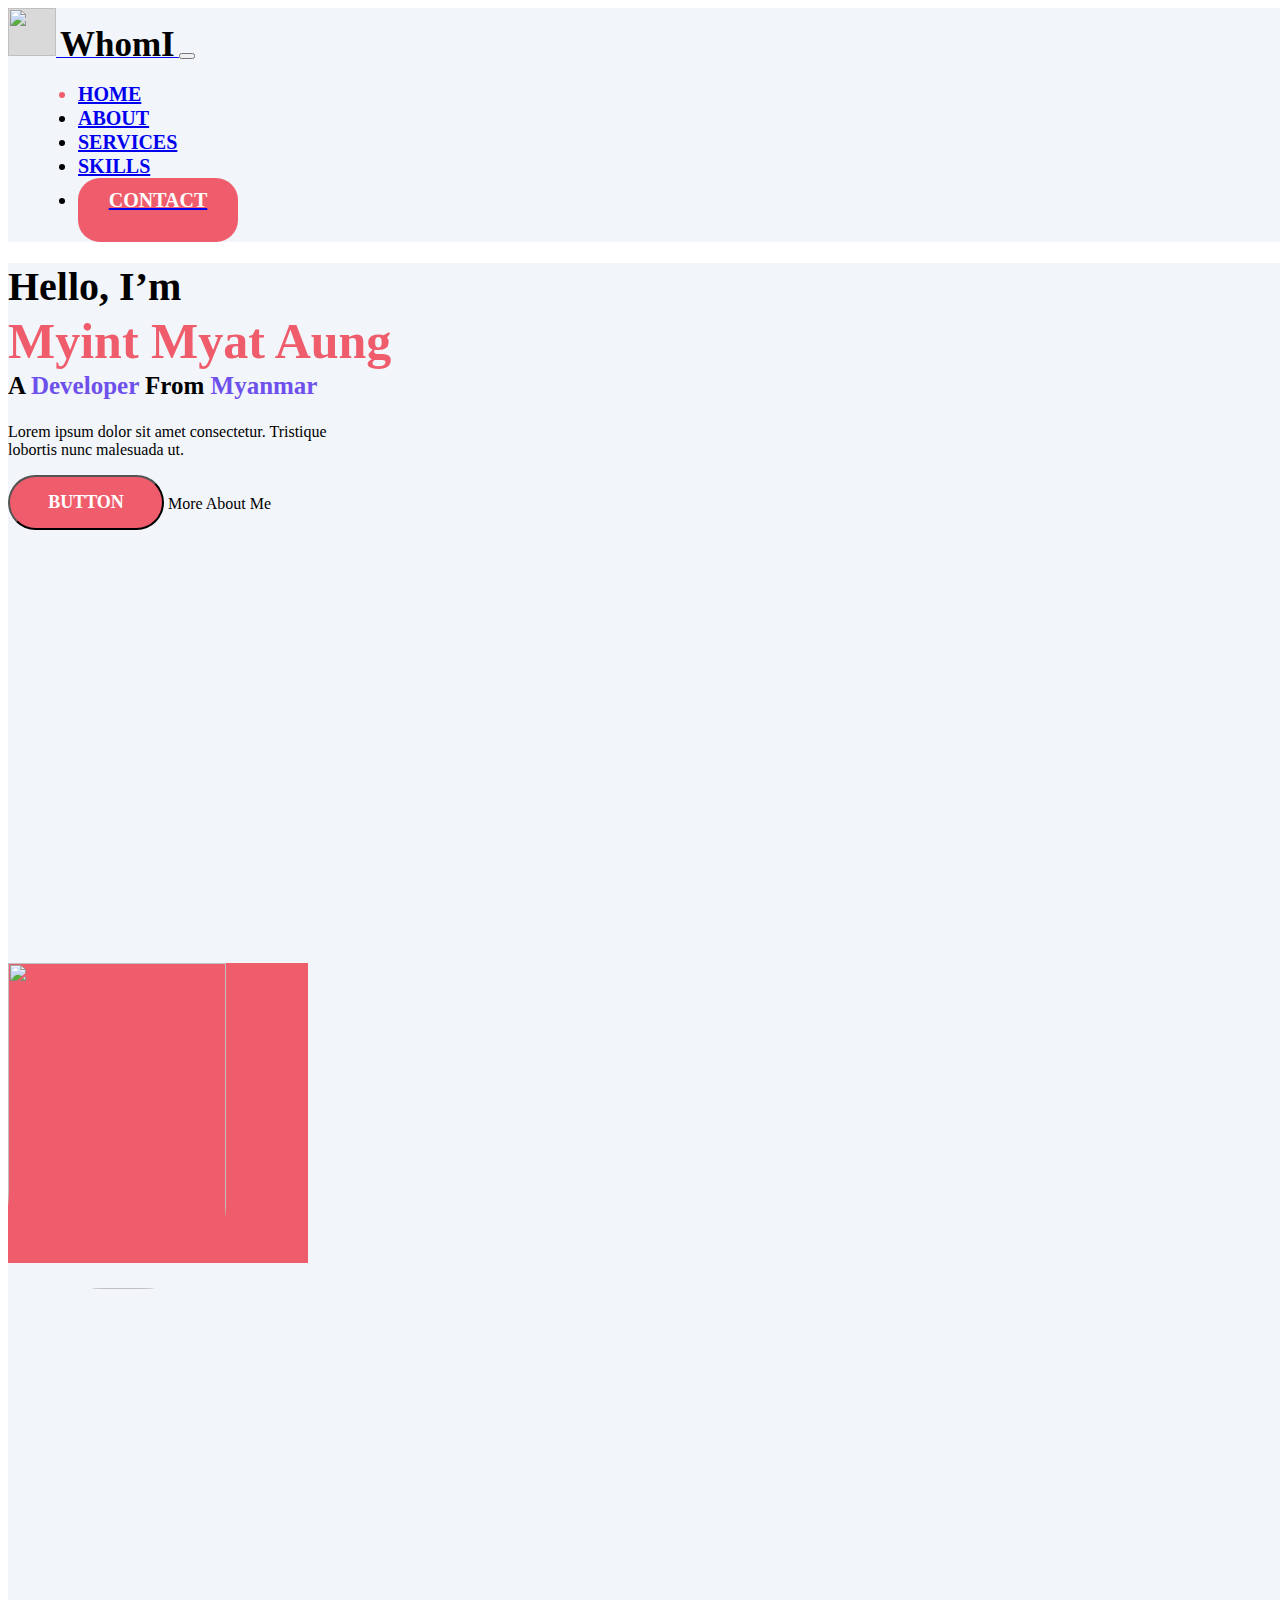
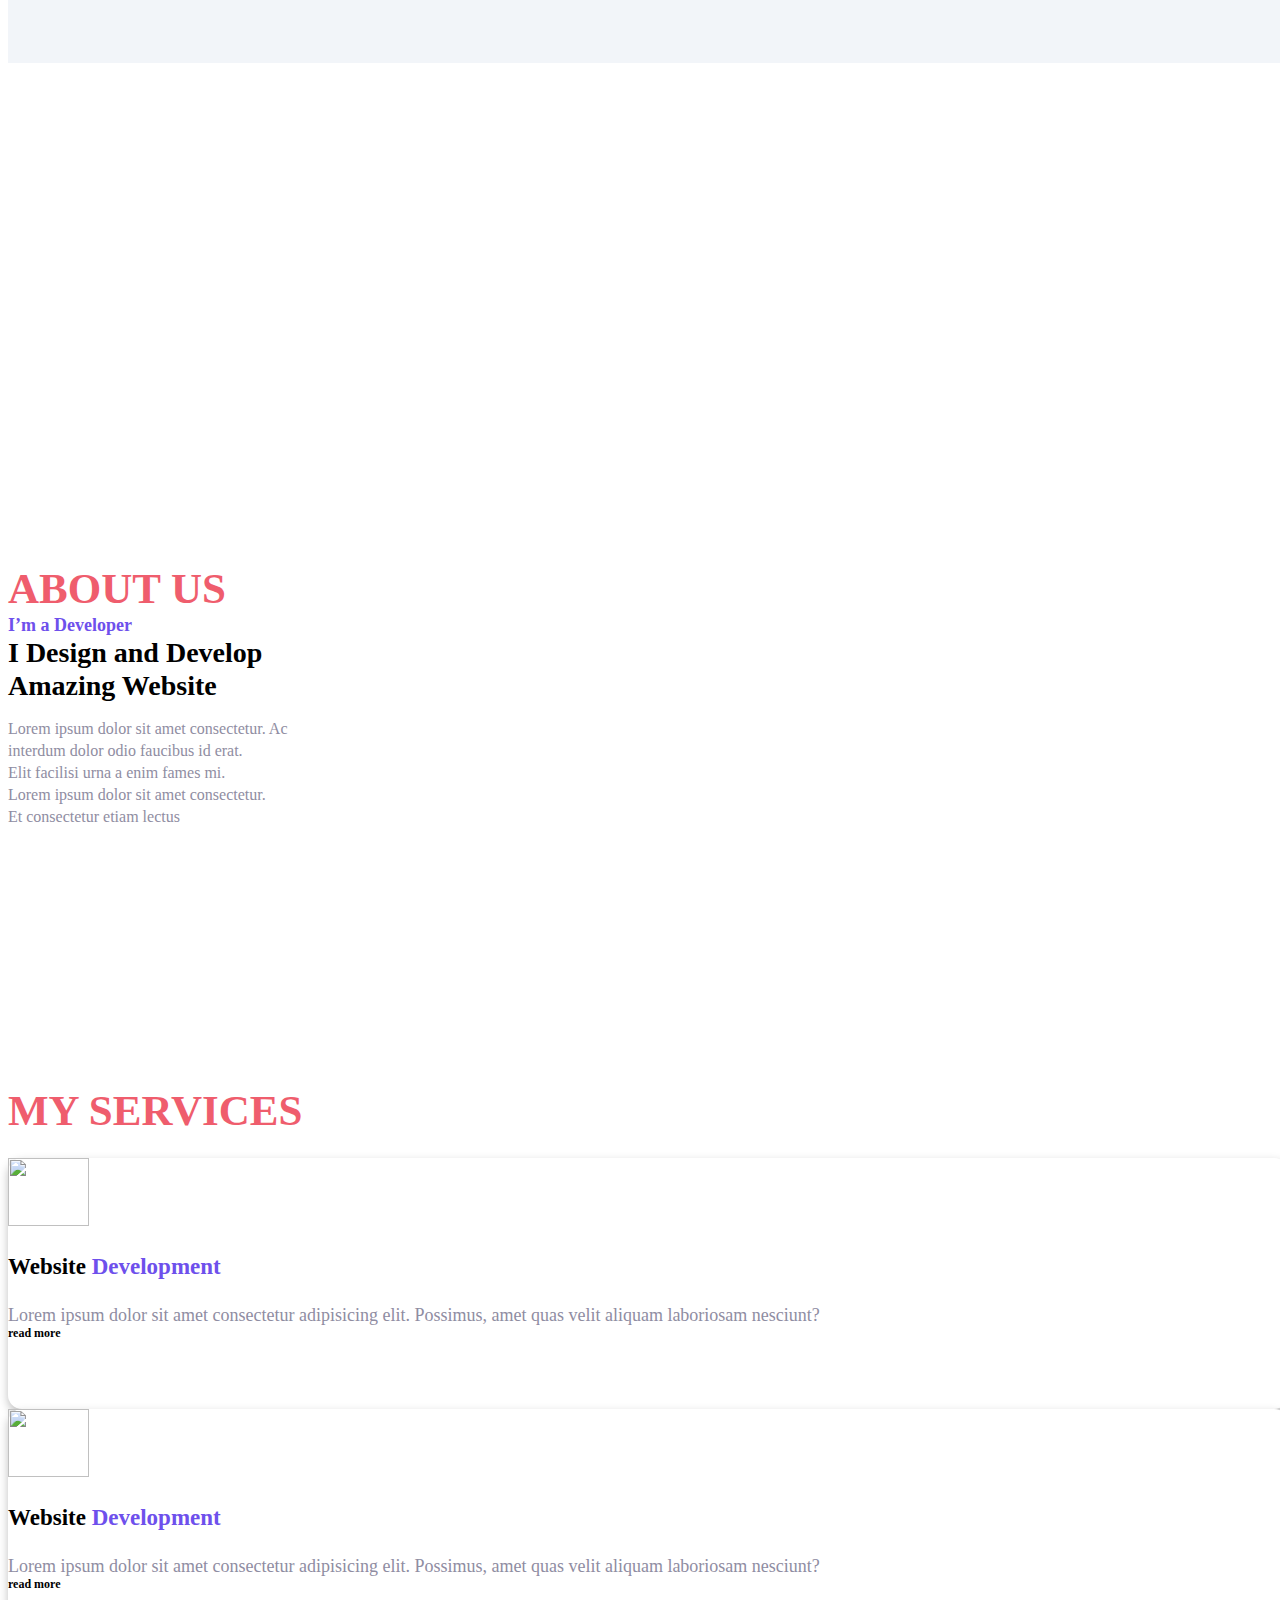
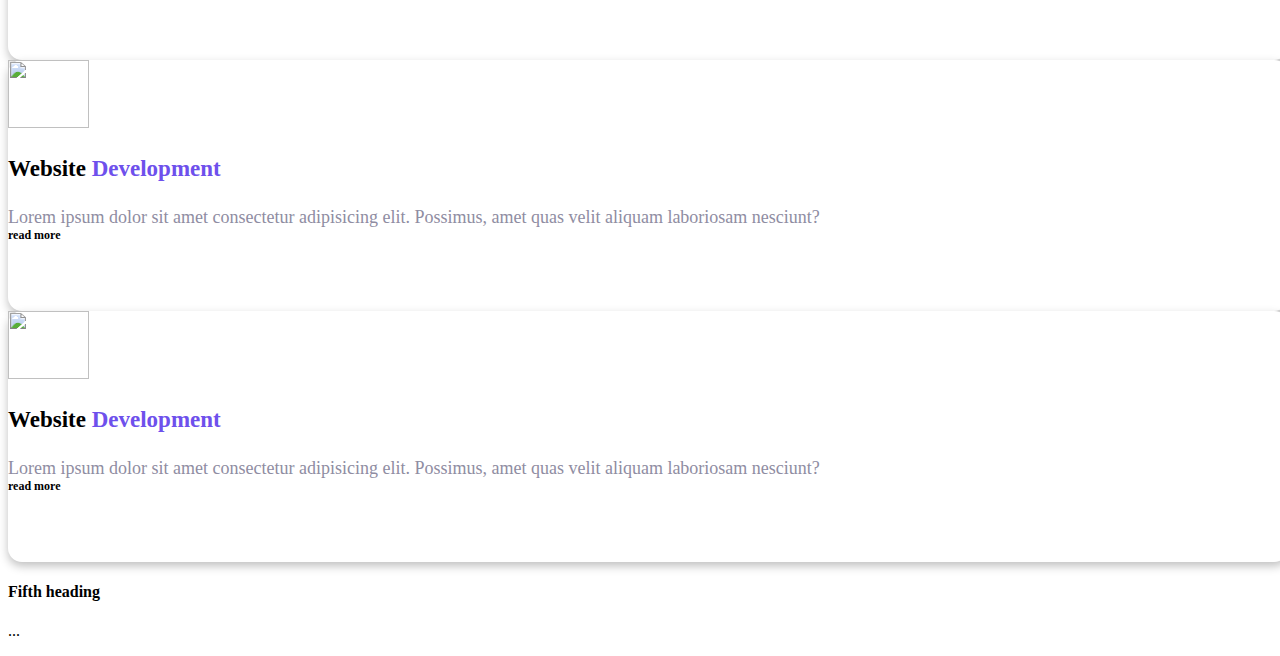
==== real.html @ 1fd736b5 "Add files via upload" ====
<!DOCTYPE html>
<html lang="en">

<head>
    <meta charset="UTF-8">
    <meta http-equiv="X-UA-Compatible" content="IE=edge">
    <meta name="viewport" content="width=device-width, initial-scale=1.0">
    <link href="https://cdn.jsdelivr.net/npm/bootstrap@5.3.0-alpha1/dist/css/bootstrap.min.css" rel="stylesheet"
        integrity="sha384-GLhlTQ8iRABdZLl6O3oVMWSktQOp6b7In1Zl3/Jr59b6EGGoI1aFkw7cmDA6j6gD" crossorigin="anonymous">
    <link rel="stylesheet" href="style1.css">
    <title>WhomI</title>
</head>

<body style="width: 100%;">

    <div style="background: #F2F5F9;" class=" fixed-top">
        <nav style="background: #F2F5F9;" class="navbar container navbar-expand-lg bg-body-tertiary">
            <div style="background: #F2F5F9;" class="w-100">
                <a class="navbar-brand" href="#">
                    <img class="logo rounded-circle"
                        src="https://img.freepik.com/premium-photo/young-handsome-man-with-beard-isolated-keeping-arms-crossed-frontal-position_1368-132662.jpg?w=2000"
                        alt="">
                    <span class="Whomi d-none d-lg-inline">WhomI</span>
                </a>
                <button class="navbar-toggler float-end" type="button" data-bs-toggle="collapse"
                    data-bs-target="#navbarNav" aria-controls="navbarNav" aria-expanded="false"
                    aria-label="Toggle navigation">
                    <span class="navbar-toggler-icon"></span>
                </button>
                <div class="collapse navbar-collapse float-none float-lg-end" id="navbarNav">
                    <ul class="navbar-nav d-flex align-items-center">
                        <li class="nav-item">
                            <a class="nav-link active" aria-current="page" href="#scrollspyHeading1">HOME</a>
                        </li>
                        <li class="nav-item">
                            <a class="nav-link" href="#scrollspyHeading2">ABOUT</a>
                        </li>
                        <li class="nav-item">
                            <a class="nav-link" href="#scrollspyHeading3">SERVICES</a>
                        </li>
                        <li class="nav-item">
                            <a class="nav-link" href="#">SKILLS</a>
                        </li>
                        <li class="nav-item">
                            <a class="nav-link" href="#">
                                <div class="contact">
                                    CONTACT
                                </div>
                            </a>
                        </li>
                    </ul>
                </div>
            </div>
        </nav>
    </div>
    <div data-bs-spy="scroll" data-bs-target="#navbar-example2" data-bs-root-margin="0px 0px -40%"
        data-bs-smooth-scroll="true" class="scrollspy-example rounded-2 p-3" tabindex="0">
        <div class="home-all  d-flex  flex-column flex-lg-row">
            <div id="scrollspyHeading1" style=" "
                class=" h-of-hometags d-flex align-items-center d-flex justify-content-center col-12 col-lg-6">
                <div>
                    <h4 class="Hello">
                        <span class="Hello-Im"> Hello, I’m</span><br>
                        <span class="mma">Myint Myat Aung</span><br>
                        <span class="A-dev">A <span class="Developer">Developer</span> from <span
                                class="Myanmar">Myanmar</span> </span>
                    </h4>
                    <p class="Home-lorem">Lorem ipsum dolor sit amet consectetur. Tristique<br> lobortis nunc
                        malesuada
                        ut.
                    </p>
                    <button class="border-0 home-btn">BUTTON</button>
                    <span class="More-about-me ms-5">More About Me</span>
                </div>
            </div>
            <div id="" style="  position: relative;"
                class="h-of-hometags d-flex align-items-center d-flex justify-content-center justify-conn col-12 col-lg-6">
                <div style="position: absolute;" class="home-circle d-flex justify-content-center rounded-circle">
                    <img class="img-of-home mb-5" src="img/standing-man-644x1024.png" alt="">
                </div>
            </div>
        </div>
        <div id="scrollspyHeading2" class="d-flex bg-sucess flex-column flex-lg-row">
            <div id="" style=""
                class="h-of-abouttags d-flex align-items-start  d-flex justify-content-end col-12 col-lg-6">

                <img class="img-of-about col-12 col-lg-7"
                    src="https://media.gettyimages.com/id/1179420343/photo/smiling-man-outdoors-in-the-city.jpg?s=612x612&w=gi&k=20&c=n663L5A4XlwcUvNpX_eu4ur1sMmrD6dt_c1mbWjrLXk="
                    alt="">

            </div>
            <div id="" style=""
                class="d-flex h-of-abouttags d-flex align-items-lg-center d-flex justify-content-start justify-content-lg-start flex-column col-12 col-lg-6">
                <div style="" class="">
                    <span class="ABOUTUS mx-5">ABOUT US</span><br>
                    <div class="mt-3">
                        <span class="Imadev">I’m a Developer</span><br>
                        <span class="title-of-about">I Design and Develop <br>
                            Amazing Website</span><br>
                        <p style="position: relative;">
                            <span class="body-text-about mt-1">Lorem ipsum dolor sit amet consectetur. Ac <br> interdum
                                dolor odio
                                faucibus id erat. <br> Elit facilisi urna a enim fames mi. </span><br>
                            <span style="position: absolute;" class="body-text-about-2 mt-2">Lorem ipsum dolor sit amet
                                consectetur. <br> Et consectetur etiam
                                lectus</span>
                    </div>
                    </p>
                </div>
            </div>
        </div>
        <h4 id="scrollspyHeading3" class=" text-center">
            <span class="ABOUTUS">MY SERVICES</span>
        </h4>
        <div class="row flex-column flex-lg-row py-4  d-flex justify-content-center">
            <div class="col-lg-4 col-12">
                <div   class="card div-of-sev px-3 pt-2 mb-3">
                    <div class="card-body d-flex flex-row">
                        <div>
                            <img class="img-of-sev"
                                src="https://fiverr-res.cloudinary.com/image/upload/f_auto,q_auto/v1/attachments/generic_asset/asset/767bc10a0c44b0a67be1a94aea270205-1609336032121/website%20development-min.jpg"
                                alt="">
                        </div>
                        <div class="ms-4">
                            <div><h3 class="titletext-of-sev">Website <span class="title-last">Development</span> </h3></div>
                            <div class="bodytext-of-sev mt-2">
                               Lorem ipsum dolor sit amet consectetur adipisicing elit. Possimus, amet quas velit aliquam laboriosam nesciunt?
                            </div>
                            <div class="read-more float-end mt-4">read more</div>
                        </div>
                    </div>
                </div>
            </div>
            <div class="col-lg-4 col-12">
                <div   class="card div-of-sev px-3 pt-2 mb-3">
                    <div class="card-body d-flex flex-row">
                        <div>
                            <img class="img-of-sev"
                                src="https://fiverr-res.cloudinary.com/image/upload/f_auto,q_auto/v1/attachments/generic_asset/asset/767bc10a0c44b0a67be1a94aea270205-1609336032121/website%20development-min.jpg"
                                alt="">
                        </div>
                        <div class="ms-4">
                            <div><h3 class="titletext-of-sev">Website <span class="title-last">Development</span> </h3></div>
                            <div class="bodytext-of-sev mt-2">
                               Lorem ipsum dolor sit amet consectetur adipisicing elit. Possimus, amet quas velit aliquam laboriosam nesciunt?
                            </div>
                            <div class="read-more float-end mt-4">read more</div>
                        </div>
                    </div>
                </div>
            </div>
            <div class=" row col-12 d-flex justify-content-center">
                <div class="col-lg-4 col-12">
                    <div   class="card div-of-sev px-3 pt-2 mb-3">
                        <div class="card-body d-flex flex-row">
                            <div>
                                <img class="img-of-sev"
                                    src="https://fiverr-res.cloudinary.com/image/upload/f_auto,q_auto/v1/attachments/generic_asset/asset/767bc10a0c44b0a67be1a94aea270205-1609336032121/website%20development-min.jpg"
                                    alt="">
                            </div>
                            <div class="ms-4">
                                <div><h3 class="titletext-of-sev">Website <span class="title-last">Development</span> </h3></div>
                                <div class="bodytext-of-sev mt-2">
                                   Lorem ipsum dolor sit amet consectetur adipisicing elit. Possimus, amet quas velit aliquam laboriosam nesciunt?
                                </div>
                                <div class="read-more float-end mt-4">read more</div>
                            </div>
                        </div>
                    </div>
                </div>
                <div class="col-lg-4 col-12">
                    <div   class="card div-of-sev px-3 pt-2 mb-3">
                        <div class="card-body d-flex flex-row">
                            <div>
                                <img class="img-of-sev"
                                    src="https://fiverr-res.cloudinary.com/image/upload/f_auto,q_auto/v1/attachments/generic_asset/asset/767bc10a0c44b0a67be1a94aea270205-1609336032121/website%20development-min.jpg"
                                    alt="">
                            </div>
                            <div class="ms-4">
                                <div><h3 class="titletext-of-sev">Website <span class="title-last">Development</span> </h3></div>
                                <div class="bodytext-of-sev mt-2">
                                   Lorem ipsum dolor sit amet consectetur adipisicing elit. Possimus, amet quas velit aliquam laboriosam nesciunt?
                                </div>
                                <div class="read-more float-end mt-4">read more</div>
                            </div>
                        </div>
                    </div>
                </div>
            </div>
        </div>
        
        <h4 id="scrollspyHeading5">Fifth heading</h4>
        <p>...</p>
    </div>


    <script src="https://cdn.jsdelivr.net/npm/@popperjs/core@2.11.6/dist/umd/popper.min.js"
        integrity="sha384-oBqDVmMz9ATKxIep9tiCxS/Z9fNfEXiDAYTujMAeBAsjFuCZSmKbSSUnQlmh/jp3" crossorigin="anonymous">
    </script>
    <script src="https://cdn.jsdelivr.net/npm/bootstrap@5.3.0-alpha1/dist/js/bootstrap.min.js"
        integrity="sha384-mQ93GR66B00ZXjt0YO5KlohRA5SY2XofN4zfuZxLkoj1gXtW8ANNCe9d5Y3eG5eD" crossorigin="anonymous">
    </script>
</body>

</html>
---- style1.css ----
.logo{
    width: 48px;
height: 48px;

background:  #D9D9D9;
}

.nav-item{
    font-family: 'Lato';
    font-style: normal;
    font-weight: 700;
    font-size: 20px;
    line-height: 24px;
    margin-left: 30px;
}

.nav-item:first-child{color: #EF5D6D;}
/* .navbar-brand{
    height: 900px;
} */
.Whomi{
    font-family: 'Lato';
    font-style: normal;
    font-weight: bold;
    font-size: 35px;
    line-height: 42px;
    
    /* bl */
    
    color: #000000;
      
}

.contact{
    width: 140px;
height: 44px;
text-align: center;
padding: 10px;
color: white;
/* red */

background: #EF5D6D;
border-radius: 22px;
}

.Hello-Im{
    width: 394px;
height: 111px;


font-family: 'Lato';
font-style: normal;
font-weight: 700;
font-size: 40px;
line-height: 48px;
text-transform: capitalize;

/* bl */

color: #000000;

}

.mma{
    width: 394px;
height: 111px;
left: 135px;
top: 245px;

font-family: 'Lato';
font-style: normal;
font-weight: 800;
font-size: 50px;
line-height: 60px;
text-transform: capitalize;

color: #EF5D6D;
}
.A-dev{
    width: 312px;
height: 30px;
left: 135px;
top: 369px;

font-family: 'Lato';
font-style: normal;
font-weight: 600;
font-size: 25px;
line-height: 30px;
/* identical to box height */

text-transform: capitalize;

color: #000000;
}

.Developer, .Myanmar{
    color: #6E50EC;
}

.Home-Lorem{
    width: 400px;
height: 47px;
left: 135px;
top: 412px;

/* body */

font-family: 'Lato';
font-style: normal;
font-weight: 400;
font-size: 18px;
line-height: 22px;

/* bodytextcolour */

color: #8F8DA2;

}

.home-btn{
    width: 156px;
height: 55px;
left: 135px;
top: 484px;

/* red */

background: #EF5D6D;
border-radius: 100px;
font-family: 'Lato';
font-style: normal;
font-weight: 700;
font-size: 18px;
line-height: 22px;
/* identical to box height */


color: #FFFFFF;

}

.more-about-me{
    width: 92px;
    height: 16px;
    left: 10px;
    
    font-family: 'Lato';
    font-style: normal;
    font-weight: 600;
    font-size: 13px;
    line-height: 16px;
    /* identical to box height */
    
    
    color: #000000;
    
}

.home-circle{
    width: 300px;
height: 300px;


/* red */

background: #EF5D6D;
}

.img-of-home{
    position: absolute;
    width: 218px;
height: 326px;
margin-bottom: 100px;


border-radius: 0px 0px 84px 97px;
}

.img-of-about{
 
height: 300px;

left: 233px;
top: 722px;


box-shadow: 5px 4px 4px rgba(0, 0, 0, 0.25);
border-radius: 26px;
}

.ABOUTUS{
    width: 213px;
height: 52px;
left: 848px;
top: 788px;

font-family: 'Lato';
font-style: normal;
font-weight: 700;
font-size: 43px;
line-height: 52px;
/* identical to box height */

text-transform: uppercase;

/* red */

color: #EF5D6D;

}

.Imadev{
    width: 176px;
height: 21px;
left: 785px;
top: 875px;

font-family: 'Azeret Mono';
font-style: normal;
font-weight: 700;
font-size: 18px;
line-height: 21px;
/* identical to box height */


/* f */

color: #6E50EC;
}

.title-of-about{
    width: 365px;
height: 66px;
left: 785px;
top: 905px;

font-family: 'Azeret Mono boild';
font-style: normal;
font-weight: 700;
font-size: 28px;
line-height: 33px;

color: #000000;

}

.body-text-about{
    width: 385px;
    height: 73px;

    
    /* body */
    
    font-family: 'Lato';
    font-style: normal;
    font-weight: 400;
    font-size: 16px;
    line-height: 22px;
    
    /* bodytextcolour */
    
    color: #8F8DA2;
    
}

.body-text-about-2{

    width: 370px;
height: 46px;


/* body */

font-family: 'Lato';
font-style: normal;
font-weight: 400;
font-size: 16px;
line-height: 22px;

/* bodytextcolour */

color: #8F8DA2;
}
.home-all{
    
    background: #F2F5F9;
    max-width: 100%;
}
.h-of-hometags{
  
    height: 700px;
}

@media (max-width: 992px){
    .h-of-hometags{
        margin-top: 50px;
        height: 350px;
    }
}

.h-of-abouttags{
   
    height: 500px;
}

@media (max-width: 992px){
    .h-of-abouttags{
        margin-top: 50px;
        height: 350px;
    }
}

.div-of-sev{
    height: 251px;
    background: #FFFFFF;
box-shadow: 0px 4px 10px rgba(0, 0, 0, 0.25);
border-radius: 14px;
}

@media (max-width: 1183px){
    .div-of-sev{
        height: auto;
    }
}

.titletext-of-sev{




font-family: 'Lato';
font-style: normal;
font-weight: 700;
font-size: 23px;
line-height: 28px;
/* identical to box height */


/* bl */

color: #000000;
}

.title-last{
    color: #6E50EC;
}

.bodytext-of-sev{



/* body */

font-family: 'Lato';
font-style: normal;
font-weight: 400;
font-size: 18px;
line-height: 22px;

/* bodytextcolour */

color: #8F8DA2;
}

.img-of-sev{
    width: 81px;
height: 68px;
left: 275px;
top: 1308px;

}

.read-more{
    width: 59px;
height: 15px;

font-family: 'Inter';
font-style: normal;
font-weight: 600;
font-size: 12px;
line-height: 15px;
/* identical to box height */


color: #000000;
}
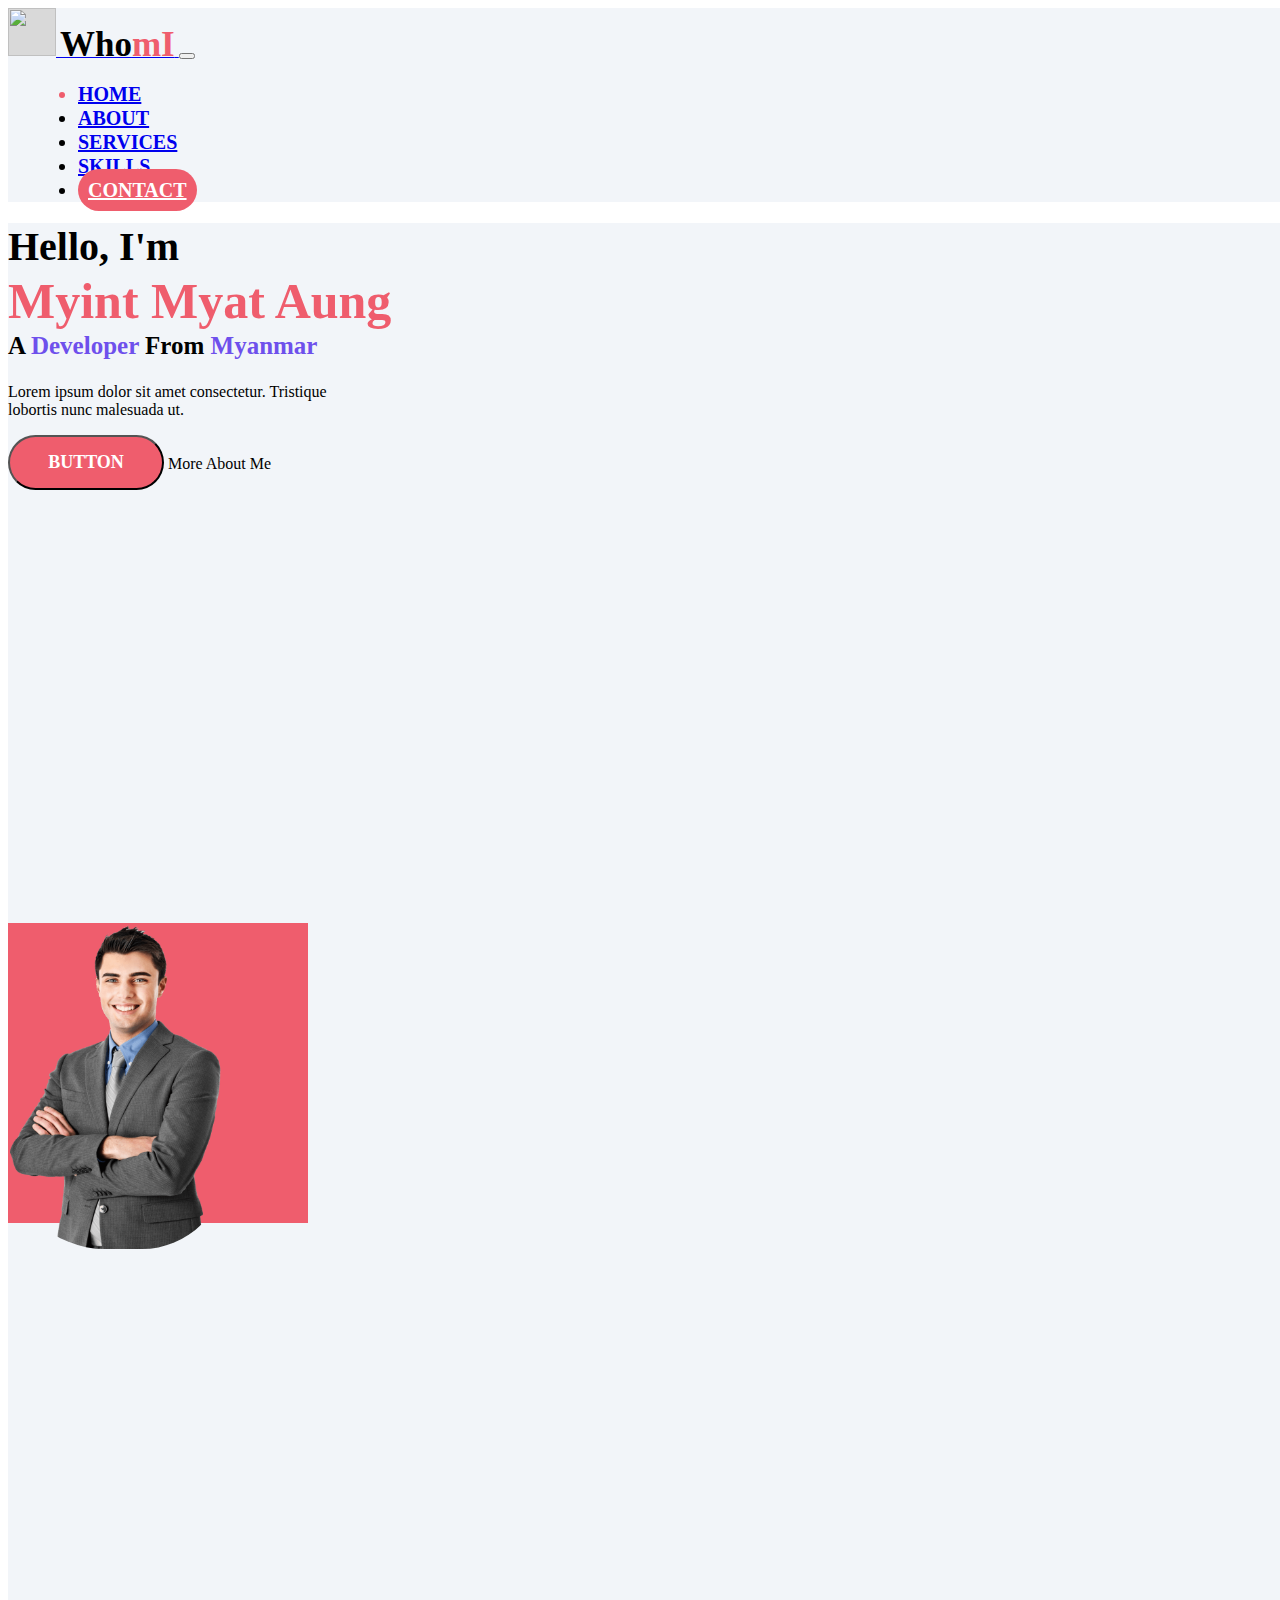
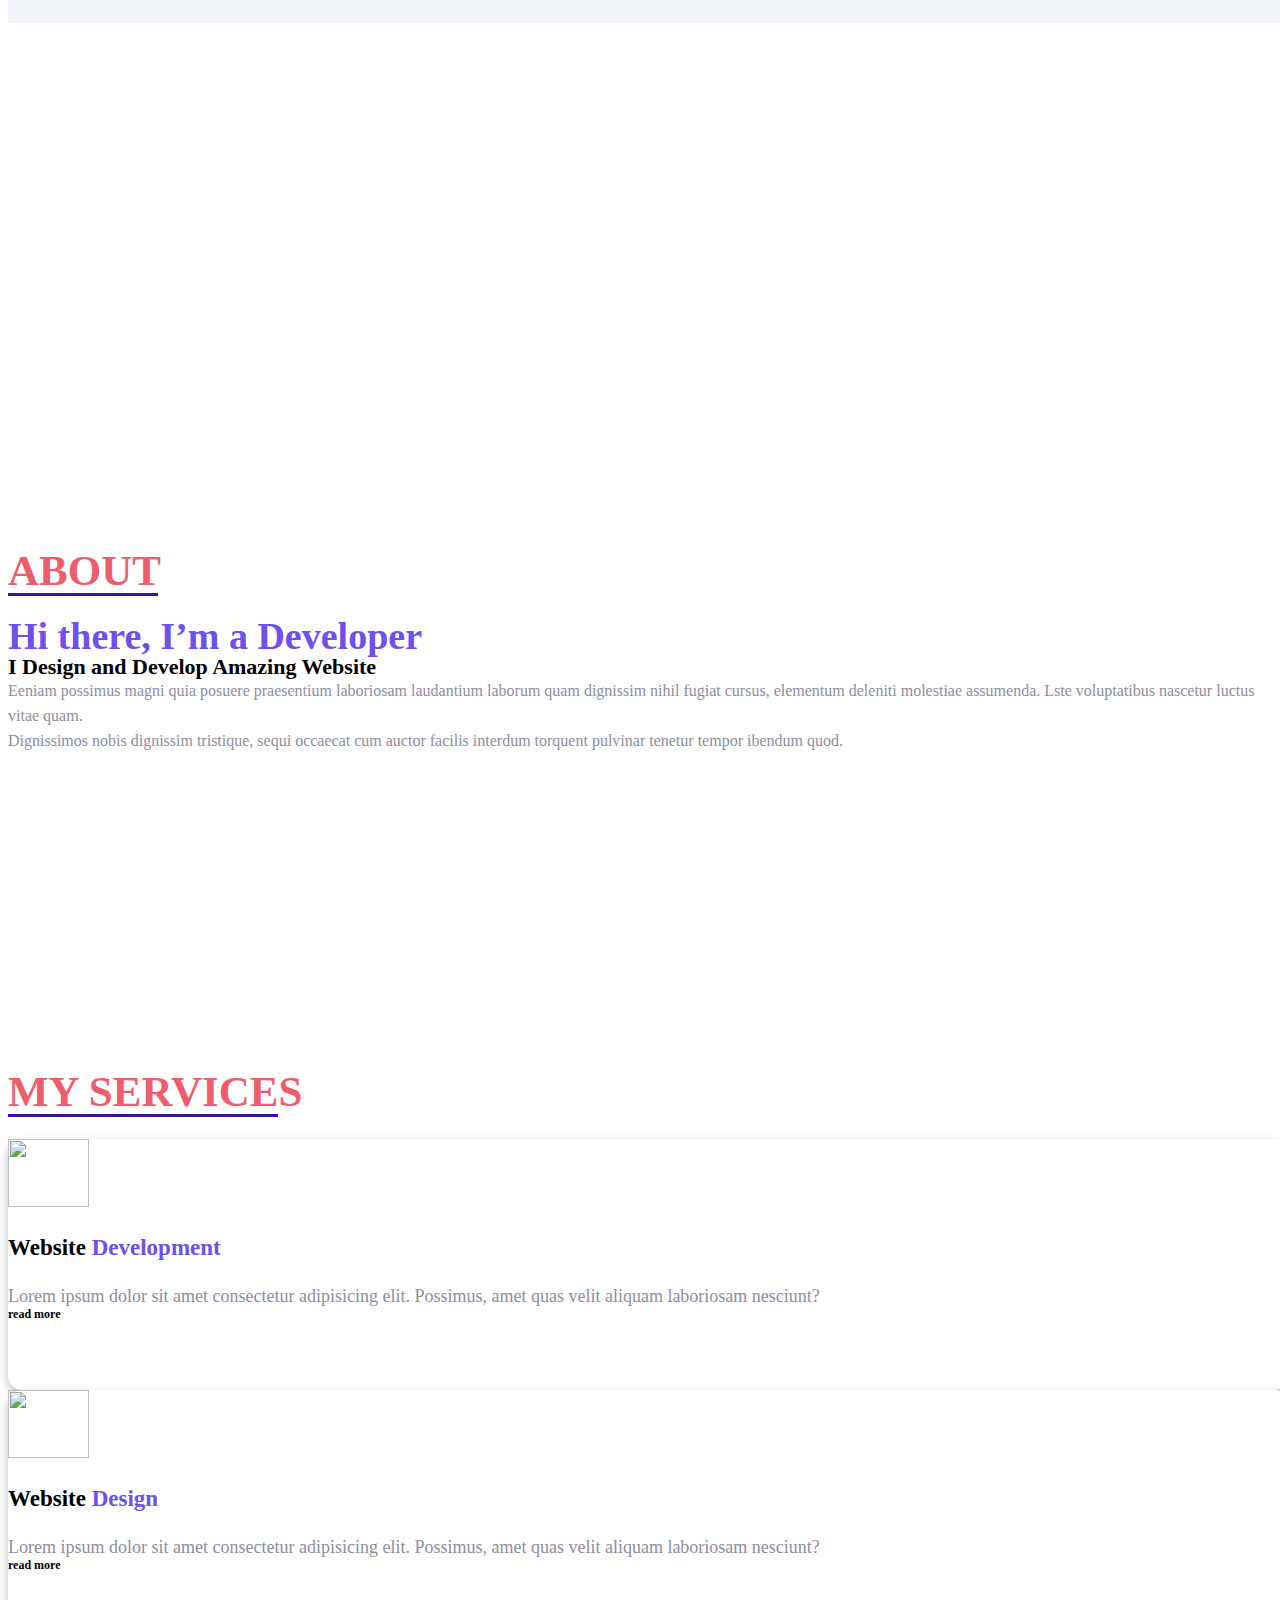
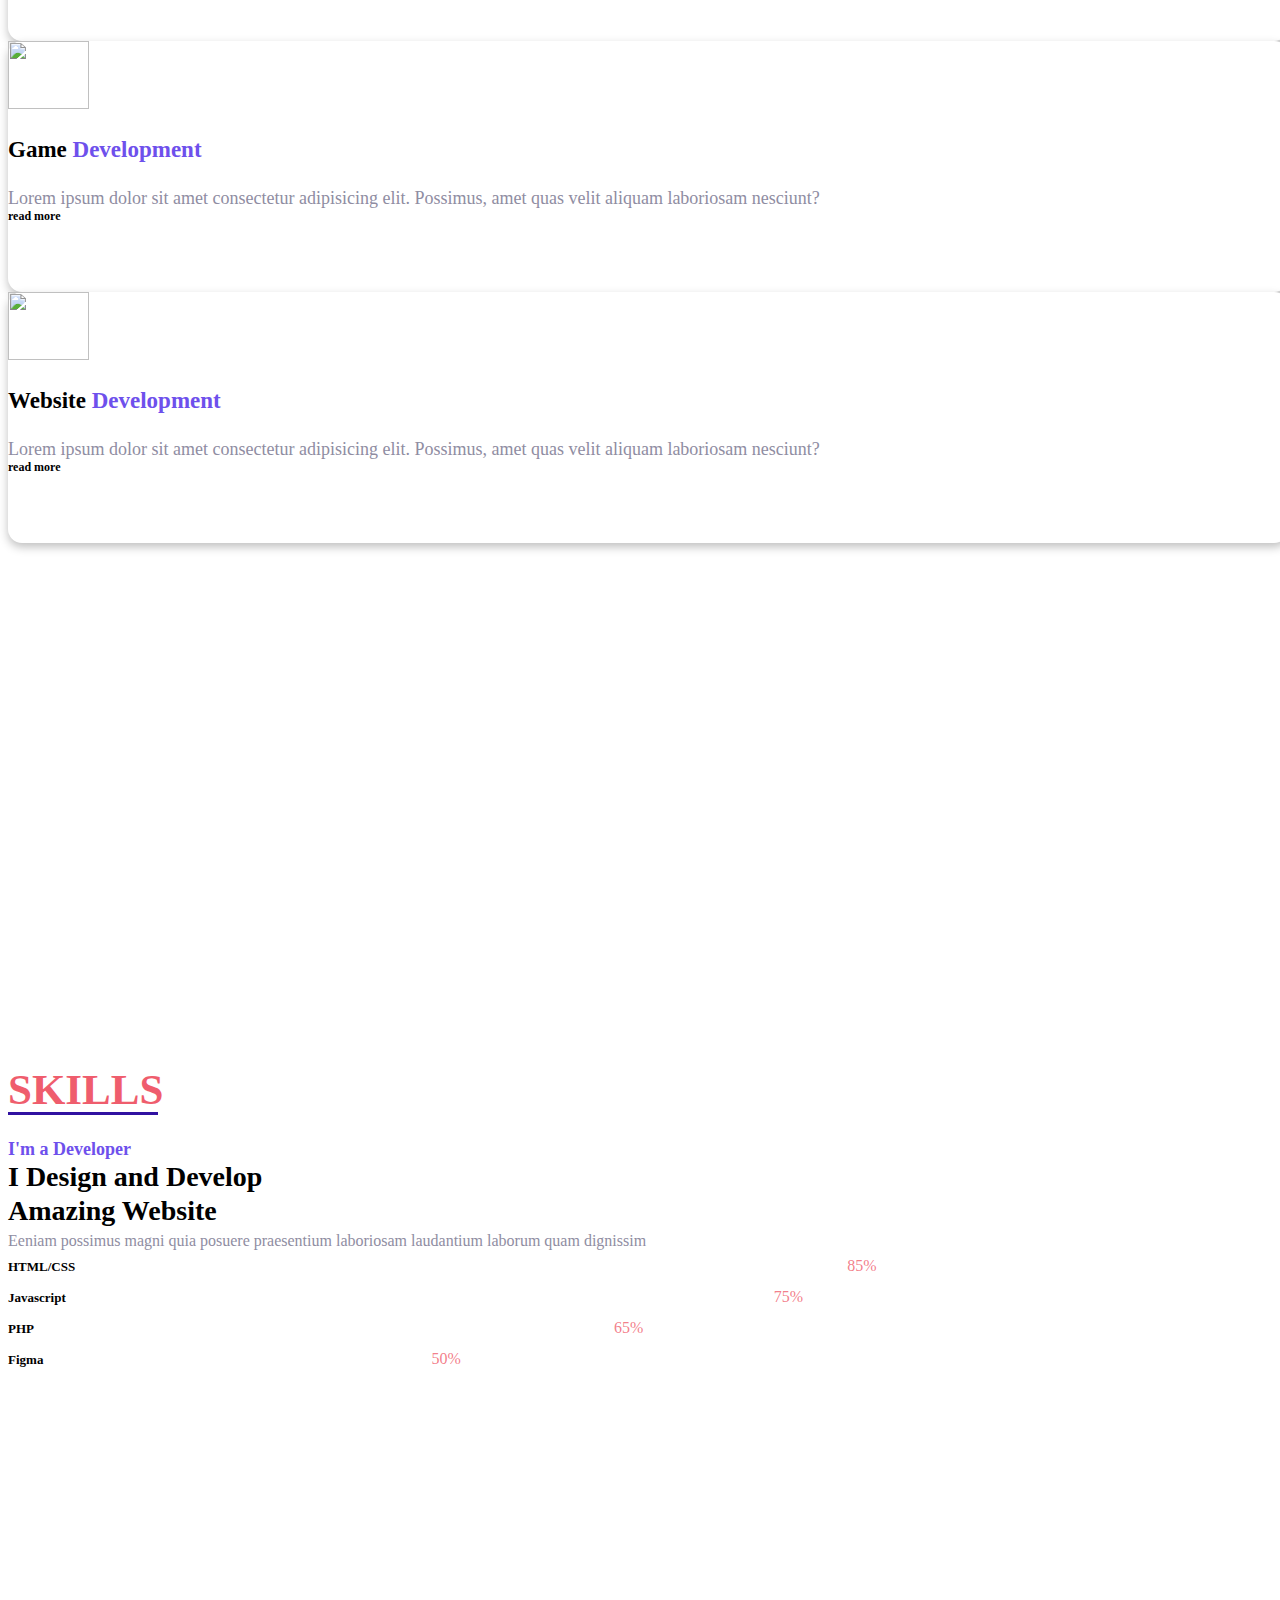
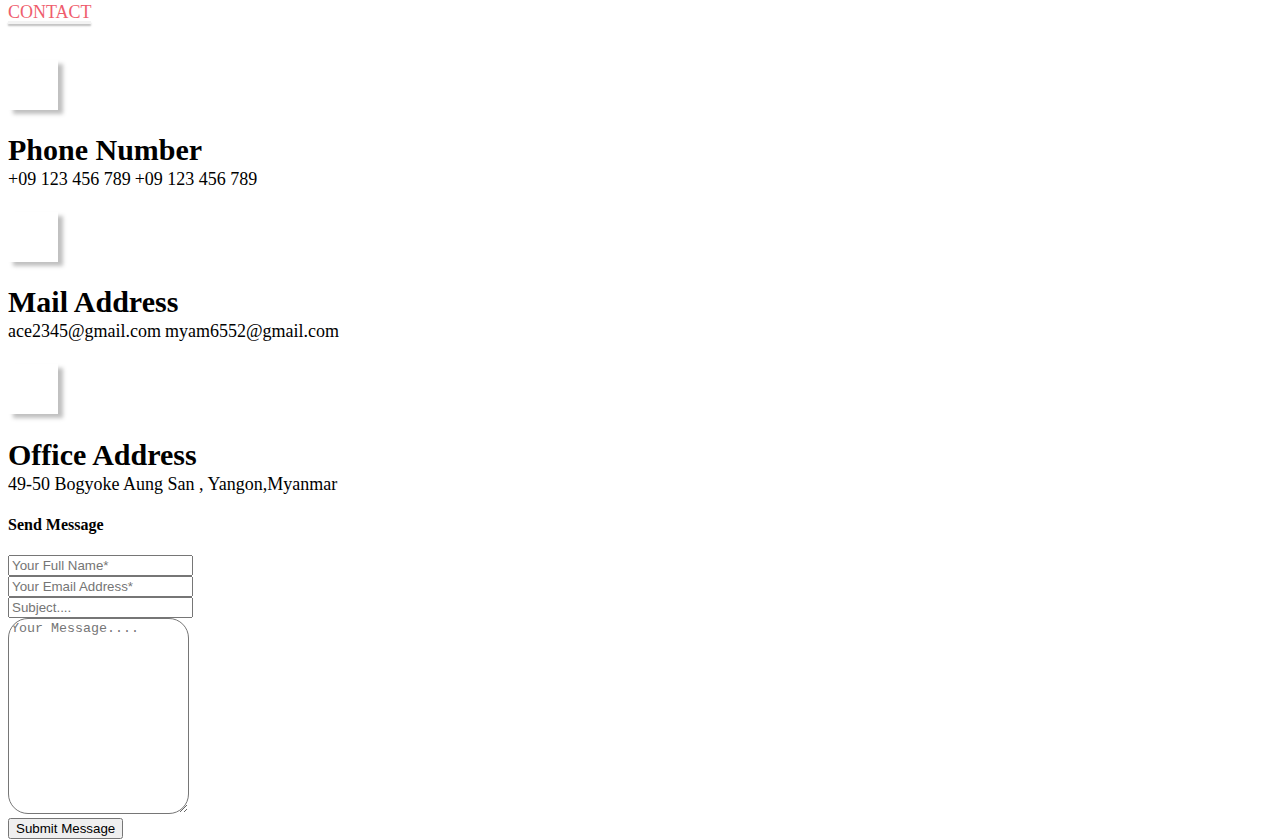
==== commit 5825076c: "Add files via upload" ====
--- a/real.html
+++ b/real.html
@@ -8,6 +8,7 @@
     <link href="https://cdn.jsdelivr.net/npm/bootstrap@5.3.0-alpha1/dist/css/bootstrap.min.css" rel="stylesheet"
         integrity="sha384-GLhlTQ8iRABdZLl6O3oVMWSktQOp6b7In1Zl3/Jr59b6EGGoI1aFkw7cmDA6j6gD" crossorigin="anonymous">
     <link rel="stylesheet" href="style1.css">
+    <script src="https://kit.fontawesome.com/2d9884374a.js" crossorigin="anonymous"></script>
     <title>WhomI</title>
 </head>
 
@@ -15,12 +16,12 @@
 
     <div style="background: #F2F5F9;" class=" fixed-top">
         <nav style="background: #F2F5F9;" class="navbar container navbar-expand-lg bg-body-tertiary">
-            <div style="background: #F2F5F9;" class="w-100">
+            <div style="background: #F2F5F9;" class="w-100 px-3">
                 <a class="navbar-brand" href="#">
                     <img class="logo rounded-circle"
                         src="https://img.freepik.com/premium-photo/young-handsome-man-with-beard-isolated-keeping-arms-crossed-frontal-position_1368-132662.jpg?w=2000"
                         alt="">
-                    <span class="Whomi d-none d-lg-inline">WhomI</span>
+                    <span class="Whomi d-none d-lg-inline">Who<span style=" color: #EF5D6D;">mI</span></span>
                 </a>
                 <button class="navbar-toggler float-end" type="button" data-bs-toggle="collapse"
                     data-bs-target="#navbarNav" aria-controls="navbarNav" aria-expanded="false"
@@ -39,13 +40,11 @@
                             <a class="nav-link" href="#scrollspyHeading3">SERVICES</a>
                         </li>
                         <li class="nav-item">
-                            <a class="nav-link" href="#">SKILLS</a>
-                        </li>
-                        <li class="nav-item">
-                            <a class="nav-link" href="#">
-                                <div class="contact">
+                            <a class="nav-link" href="#scrollspyHeading4">SKILLS</a>
+                        </li>
+                        <li class="nav-item">
+                            <a class="nav-link contact" href="#scrollspyHeading5">
                                     CONTACT
-                                </div>
                             </a>
                         </li>
                     </ul>
@@ -55,12 +54,11 @@
     </div>
     <div data-bs-spy="scroll" data-bs-target="#navbar-example2" data-bs-root-margin="0px 0px -40%"
         data-bs-smooth-scroll="true" class="scrollspy-example rounded-2 p-3" tabindex="0">
-        <div class="home-all  d-flex  flex-column flex-lg-row">
-            <div id="scrollspyHeading1" style=" "
-                class=" h-of-hometags d-flex align-items-center d-flex justify-content-center col-12 col-lg-6">
+        <div id="scrollspyHeading1" class="home-all  d-flex  flex-column flex-lg-row">
+            <div class=" h-of-hometags d-flex align-items-center d-flex justify-content-center col-12 col-lg-6">
                 <div>
                     <h4 class="Hello">
-                        <span class="Hello-Im"> Hello, I’m</span><br>
+                        <span class="Hello-Im"> Hello, I'm</span><br>
                         <span class="mma">Myint Myat Aung</span><br>
                         <span class="A-dev">A <span class="Developer">Developer</span> from <span
                                 class="Myanmar">Myanmar</span> </span>
@@ -74,47 +72,56 @@
                 </div>
             </div>
             <div id="" style="  position: relative;"
-                class="h-of-hometags d-flex align-items-center d-flex justify-content-center justify-conn col-12 col-lg-6">
-                <div style="position: absolute;" class="home-circle d-flex justify-content-center rounded-circle">
-                    <img class="img-of-home mb-5" src="img/standing-man-644x1024.png" alt="">
-                </div>
-            </div>
-        </div>
-        <div id="scrollspyHeading2" class="d-flex bg-sucess flex-column flex-lg-row">
-            <div id="" style=""
-                class="h-of-abouttags d-flex align-items-start  d-flex justify-content-end col-12 col-lg-6">
-
-                <img class="img-of-about col-12 col-lg-7"
-                    src="https://media.gettyimages.com/id/1179420343/photo/smiling-man-outdoors-in-the-city.jpg?s=612x612&w=gi&k=20&c=n663L5A4XlwcUvNpX_eu4ur1sMmrD6dt_c1mbWjrLXk="
-                    alt="">
-
-            </div>
-            <div id="" style=""
-                class="d-flex h-of-abouttags d-flex align-items-lg-center d-flex justify-content-start justify-content-lg-start flex-column col-12 col-lg-6">
-                <div style="" class="">
-                    <span class="ABOUTUS mx-5">ABOUT US</span><br>
-                    <div class="mt-3">
-                        <span class="Imadev">I’m a Developer</span><br>
-                        <span class="title-of-about">I Design and Develop <br>
-                            Amazing Website</span><br>
-                        <p style="position: relative;">
-                            <span class="body-text-about mt-1">Lorem ipsum dolor sit amet consectetur. Ac <br> interdum
-                                dolor odio
-                                faucibus id erat. <br> Elit facilisi urna a enim fames mi. </span><br>
-                            <span style="position: absolute;" class="body-text-about-2 mt-2">Lorem ipsum dolor sit amet
-                                consectetur. <br> Et consectetur etiam
-                                lectus</span>
-                    </div>
-                    </p>
-                </div>
-            </div>
-        </div>
-        <h4 id="scrollspyHeading3" class=" text-center">
-            <span class="ABOUTUS">MY SERVICES</span>
+                class="h-of-hometags  d-flex align-items-center d-flex justify-content-center justify-conn col-12 col-lg-6">
+                <div style="position: absolute;" class="home-circle  d-flex justify-content-center rounded-circle">
+
+                    <img class="img-of-home " src="standing-man-644x1024.png" alt="">
+
+                </div>
+            </div>
+        </div>
+        <div id="scrollspyHeading2" class="d-flex bg-sucess flex-column flex-lg-row py-5">
+            <div id=""
+                class="h-of-abouttags d-flex align-items-start  d-flex justify-content-center col-12 col-lg-6 ">
+
+                <img class="img-of-about col-12 col-lg-7 me-3 ms-lg-5"
+                    src="https://themetum.com/koyta/koyta-two/assets/img/02_koyta_img/about-me.jpg" alt="">
+
+            </div>
+            <div id=""
+                class="d-flex h-of-abouttags d-flex align-items-lg-center d-flex justify-content-start justify-content-lg-center flex-column col-12 col-lg-6 ">
+                <div class="w-100">
+                    <h4 id="" class="">
+                        <span class="ABOUTUS">ABOUT</span>
+                    </h4>
+                    <div class="mt-3 w-100 d-flex justify-content-center ">
+                        <div class="">
+
+                            <span class="Imadev">Hi there, I’m a Developer</span><br>
+                            <div class="title-of-about mt-3">I Design and Develop
+                                Amazing Website</div>
+
+                            <div class="mt-3 col-lg-7 col-12">
+                                <div class="body-text-about mt-1">Eeniam possimus magni quia posuere praesentium
+                                    laboriosam laudantium laborum quam dignissim nihil fugiat cursus, elementum deleniti
+                                    molestiae assumenda. Lste voluptatibus nascetur luctus vitae quam. </div>
+                                <div class="body-text-about-2 mt-2">Dignissimos nobis
+                                    dignissim tristique, sequi occaecat cum auctor facilis interdum torquent pulvinar
+                                    tenetur tempor ibendum quod.</div>
+
+                            </div>
+
+                        </div>
+                    </div>
+                </div>
+            </div>
+        </div>
+        <h4 id="scrollspyHeading3" class=" text-center mb-3">
+            <span class="ABOUTUS MYSEV">MY SERVICES</span>
         </h4>
-        <div class="row flex-column flex-lg-row py-4  d-flex justify-content-center">
+        <div class="row flex-column flex-lg-row py-4 d-flex justify-content-center">
             <div class="col-lg-4 col-12">
-                <div   class="card div-of-sev px-3 pt-2 mb-3">
+                <div class="card div-of-sev px-3 pt-2 mb-3">
                     <div class="card-body d-flex flex-row">
                         <div>
                             <img class="img-of-sev"
@@ -122,9 +129,12 @@
                                 alt="">
                         </div>
                         <div class="ms-4">
-                            <div><h3 class="titletext-of-sev">Website <span class="title-last">Development</span> </h3></div>
+                            <div>
+                                <h3 class="titletext-of-sev">Website <span class="title-last">Development</span> </h3>
+                            </div>
                             <div class="bodytext-of-sev mt-2">
-                               Lorem ipsum dolor sit amet consectetur adipisicing elit. Possimus, amet quas velit aliquam laboriosam nesciunt?
+                                Lorem ipsum dolor sit amet consectetur adipisicing elit. Possimus, amet quas velit
+                                aliquam laboriosam nesciunt?
                             </div>
                             <div class="read-more float-end mt-4">read more</div>
                         </div>
@@ -132,7 +142,51 @@
                 </div>
             </div>
             <div class="col-lg-4 col-12">
-                <div   class="card div-of-sev px-3 pt-2 mb-3">
+                <div class="card div-of-sev px-3 pt-2 mb-3">
+                    <div class="card-body d-flex flex-row">
+                        <div>
+                            <img class="img-of-sev"
+                                src="https://cdn.searchenginejournal.com/wp-content/uploads/2020/01/which-web-design-platform-is-right-for-you-5e4d59fb941b9.png"
+                                alt="">
+                        </div>
+                        <div class="ms-4">
+                            <div>
+                                <h3 class="titletext-of-sev">Website <span class="title-last">Design</span> </h3>
+                            </div>
+                            <div class="bodytext-of-sev mt-2">
+                                Lorem ipsum dolor sit amet consectetur adipisicing elit. Possimus, amet quas velit
+                                aliquam laboriosam nesciunt?
+                            </div>
+                            <div class="read-more float-end mt-4">read more</div>
+                        </div>
+                    </div>
+                </div>
+            </div>
+            <div class="w-100 d-none d-md-block bg-black"></div>
+            <div class="col-lg-4 col-12">
+                <div class="card div-of-sev px-3 pt-2 mb-3">
+                    <div class="card-body d-flex flex-row">
+                        <div>
+                            <img class="img-of-sev"
+                                src="https://www.arenaparkstreet.com/blog/wp-content/uploads/2021/05/Game-Development.png"
+                                alt="">
+                        </div>
+                        <div class="ms-4">
+                            <div>
+                                <h3 class="titletext-of-sev">Game <span class="title-last">Development</span>
+                                </h3>
+                            </div>
+                            <div class="bodytext-of-sev mt-2">
+                                Lorem ipsum dolor sit amet consectetur adipisicing elit. Possimus, amet quas velit
+                                aliquam laboriosam nesciunt?
+                            </div>
+                            <div class="read-more float-end mt-4">read more</div>
+                        </div>
+                    </div>
+                </div>
+            </div>
+            <div class="col-lg-4 col-12">
+                <div class="card div-of-sev px-3 pt-2 mb-3">
                     <div class="card-body d-flex flex-row">
                         <div>
                             <img class="img-of-sev"
@@ -140,57 +194,173 @@
                                 alt="">
                         </div>
                         <div class="ms-4">
-                            <div><h3 class="titletext-of-sev">Website <span class="title-last">Development</span> </h3></div>
+                            <div>
+                                <h3 class="titletext-of-sev">Website <span class="title-last">Development</span>
+                                </h3>
+                            </div>
                             <div class="bodytext-of-sev mt-2">
-                               Lorem ipsum dolor sit amet consectetur adipisicing elit. Possimus, amet quas velit aliquam laboriosam nesciunt?
+                                Lorem ipsum dolor sit amet consectetur adipisicing elit. Possimus, amet quas velit
+                                aliquam laboriosam nesciunt?
                             </div>
                             <div class="read-more float-end mt-4">read more</div>
                         </div>
                     </div>
                 </div>
             </div>
-            <div class=" row col-12 d-flex justify-content-center">
-                <div class="col-lg-4 col-12">
-                    <div   class="card div-of-sev px-3 pt-2 mb-3">
-                        <div class="card-body d-flex flex-row">
-                            <div>
-                                <img class="img-of-sev"
-                                    src="https://fiverr-res.cloudinary.com/image/upload/f_auto,q_auto/v1/attachments/generic_asset/asset/767bc10a0c44b0a67be1a94aea270205-1609336032121/website%20development-min.jpg"
-                                    alt="">
-                            </div>
-                            <div class="ms-4">
-                                <div><h3 class="titletext-of-sev">Website <span class="title-last">Development</span> </h3></div>
-                                <div class="bodytext-of-sev mt-2">
-                                   Lorem ipsum dolor sit amet consectetur adipisicing elit. Possimus, amet quas velit aliquam laboriosam nesciunt?
+
+        </div>
+        <div id="scrollspyHeading4" class="d-flex bg-sucess flex-column flex-lg-row py-5">
+            <div id=""
+                class="h-of-abouttags d-flex align-items-start  d-flex justify-content-center col-12 col-lg-6 ">
+
+                <img class="img-of-about col-12 col-lg-7 me-3 ms-lg-5"
+                    src="https://themetum.com/koyta/koyta-two/assets/img/02_koyta_img/about-me.jpg" alt="">
+
+            </div>
+            <div id=""
+                class="d-flex h-of-abouttags d-flex align-items-lg-center d-flex justify-content-start justify-content-lg-center flex-column col-12 col-lg-6 ">
+                <div class="w-100">
+                    <h4 id="" class="">
+                        <span class="ABOUTUS">SKILLS</span>
+                    </h4>
+                    <div class="mt-3 w-100">
+                        <div class="">
+
+                            <span class="Imadev-skill">I'm a Developer</span><br>
+                            <div class="title-of-about-skill mt-2">I Design and Develop
+                                Amazing Website</div>
+
+                            <div class="mt-2 col-lg-7 col-12">
+                                <div class="body-text-about mt-1">Eeniam possimus magni quia posuere praesentium
+                                    laboriosam laudantium laborum quam dignissim </div>
+                                <div class="body-text-about-2 mt-2">
+                                    <div class="d-flex flex-row">
+                                        <span class="skill">HTML/CSS</span>
+                                        <span style="margin-left: 60%; color: rgba(239, 93, 109, 0.8);">85%</span>
+                                    </div>
+                                    <div style="height: 6px;" class="progress" role="progressbar"
+                                        aria-label="Success example" aria-valuenow="25" aria-valuemin="0"
+                                        aria-valuemax="100">
+                                        <div class="progress-bar" style="width: 85%; background-color: #6E50EC;">
+                                        </div>
+                                    </div>
+                                    <div class="d-flex flex-row mt-2">
+                                        <span class="skill">Javascript</span>
+                                        <span style="margin-left: 55%; color: rgba(239, 93, 109, 0.8);">75%</span>
+                                    </div>
+                                    <div style="height: 6px;" class="progress" role="progressbar"
+                                        aria-label="Success example" aria-valuenow="25" aria-valuemin="0"
+                                        aria-valuemax="100">
+                                        <div class="progress-bar" style="width: 75%; background-color: #6E50EC;">
+                                        </div>
+                                    </div>
+                                    <div class="d-flex flex-row mt-2">
+                                        <span class="skill">PHP</span>
+                                        <span style="margin-left: 45%; color: rgba(239, 93, 109, 0.8);">65%</span>
+                                    </div>
+                                    <div style="height: 6px;" class="progress" role="progressbar"
+                                        aria-label="Success example" aria-valuenow="25" aria-valuemin="0"
+                                        aria-valuemax="100">
+                                        <div class="progress-bar" style="width: 65%; background-color: #6E50EC;">
+                                        </div>
+                                    </div>
+                                    <div class="d-flex flex-row mt-2">
+                                        <span class="skill">Figma</span>
+                                        <span style="margin-left: 30%; color: rgba(239, 93, 109, 0.8);">50%</span>
+                                    </div>
+                                    <div style="height: 6px;" class="progress" role="progressbar"
+                                        aria-label="Success example" aria-valuenow="25" aria-valuemin="0"
+                                        aria-valuemax="100">
+                                        <div class="progress-bar" style="width: 50%; background-color: #6E50EC;">
+                                        </div>
+                                    </div>
                                 </div>
-                                <div class="read-more float-end mt-4">read more</div>
-                            </div>
-                        </div>
-                    </div>
-                </div>
-                <div class="col-lg-4 col-12">
-                    <div   class="card div-of-sev px-3 pt-2 mb-3">
-                        <div class="card-body d-flex flex-row">
-                            <div>
-                                <img class="img-of-sev"
-                                    src="https://fiverr-res.cloudinary.com/image/upload/f_auto,q_auto/v1/attachments/generic_asset/asset/767bc10a0c44b0a67be1a94aea270205-1609336032121/website%20development-min.jpg"
-                                    alt="">
-                            </div>
-                            <div class="ms-4">
-                                <div><h3 class="titletext-of-sev">Website <span class="title-last">Development</span> </h3></div>
-                                <div class="bodytext-of-sev mt-2">
-                                   Lorem ipsum dolor sit amet consectetur adipisicing elit. Possimus, amet quas velit aliquam laboriosam nesciunt?
-                                </div>
-                                <div class="read-more float-end mt-4">read more</div>
-                            </div>
-                        </div>
-                    </div>
-                </div>
-            </div>
-        </div>
-        
-        <h4 id="scrollspyHeading5">Fifth heading</h4>
-        <p>...</p>
+                            </div>
+                        </div>
+                    </div>
+                </div>
+            </div>
+        </div>
+
+        <h4 id="scrollspyHeading5" class="text-center">
+            <span class="CONTACT">CONTACT</span>
+        </h4>
+
+        <div class="row justify-content-center d-flex flex-column flex-lg-row mt-5">
+            <div class="col-lg-4 col-12 d-flex justify-content-center d-flex align-content-center">
+                <div class="d-flex flex-column text-center">
+                    <h5 class="d-flex justify-content-center">
+                        <div class="fa-phone-1 rounded-circle mx-5">
+                            <i class="fa-solid fa-phone" style="line-height: 50px;"></i>
+                        </div>
+                    </h5>
+                    <div class="title-of-con ">
+                        Phone Number
+                    </div>
+                    <span class="ph mt-2">+09 123 456 789</span>
+                    <span class="ph">+09 123 456 789</span>
+                </div>
+            </div>
+            <div class="col-lg-4 mt-3 col-12 d-flex justify-content-center d-flex align-content-center">
+                <div class="d-flex flex-column text-center">
+                    <h5 class="d-flex justify-content-center">
+                        <div class="fa-phone-1 rounded-circle mx-5">
+                            <i class="fa-solid fa-envelope" style="line-height: 50px;"></i>
+                        </div>
+                    </h5>
+                    <div class="title-of-con ">
+                        Mail Address
+                    </div>
+                    <span class="ph mt-2">ace2345@gmail.com</span>
+                    <span class="ph">myam6552@gmail.com</span>
+                </div>
+            </div>
+            <div class="col-lg-4 mt-3 col-12 d-flex justify-content-center d-flex align-content-center">
+                <div class="d-flex flex-column text-center">
+                    <h5 class="d-flex justify-content-center">
+                        <div class="fa-phone-1 rounded-circle mx-5">
+                            <i class="fa-solid fa-location-dot" style="line-height: 50px;"></i>
+                        </div>
+                    </h5>
+                    <div class="title-of-con ">
+                        Office Address
+                    </div>
+                    <span class="ph mt-2">49-50 Bogyoke Aung San ,</span>
+                    <span class="ph"> Yangon,Myanmar</span>
+                </div>
+            </div>
+        </div>
+        <h4 class="text-center mt-5">
+            <span class="send">Send Message</span>
+            <div class="mt-2 d-flex justify-content-center">
+                <div class="line"></div>
+            </div>
+        </h4>
+        <div class="row justify-content-center g-3 mt-5">
+            <div class="col-md-5 col-12">
+                <div class="form-floating mb-3">
+                    <input type="text" class="ps-3 input col-12" placeholder="Your Full Name*" required="">
+                </div>
+            </div>
+            <div class="col-md-5 col-12">
+                <div class="form-floating">
+                    <input type="email" class="ps-3 input col-12" placeholder="Your Email Address*" required="">
+                </div>
+            </div>
+            <div class="col-md-10 col-12">
+                <div class="form-floating">
+                    <input type="text" class="ps-3 input col-12" placeholder="Subject...." required="">
+                </div>
+            </div>
+            <div class="col-md-10 col-12">
+                <div class="form-floating">
+                    <textarea class="input ps-3 pt-2 col-12" placeholder="Your Message...." style="border-radius: 20px; height: 190px;" required=""></textarea>
+                </div>
+            </div>
+        </div>
+        <div class="text-center mt-2">
+            <button type="submit" class="sum-btn shadow-lg">Submit Message</button>
+        </div>
     </div>
 
 
--- a/style1.css
+++ b/style1.css
@@ -1,4 +1,6 @@
-
+body{
+    height: 3000px;
+}
 
 .logo{
     width: 48px;
@@ -81,8 +83,7 @@
 .A-dev{
     width: 312px;
 height: 30px;
-left: 135px;
-top: 369px;
+
 
 font-family: 'Lato';
 font-style: normal;
@@ -95,6 +96,10 @@
 
 color: #000000;
 }
+
+/* .aung{
+    height: 1px;
+} */
 
 .Developer, .Myanmar{
     color: #6E50EC;
@@ -173,7 +178,7 @@
     position: absolute;
     width: 218px;
 height: 326px;
-margin-bottom: 100px;
+margin-bottom: 800px;
 
 
 border-radius: 0px 0px 84px 97px;
@@ -181,21 +186,20 @@
 
 .img-of-about{
  
-height: 300px;
+    height: 484px;
 
 left: 233px;
 top: 722px;
 
 
-box-shadow: 5px 4px 4px rgba(0, 0, 0, 0.25);
+box-shadow: 0px 4px 10px rgba(0, 0, 0, 0.25);
 border-radius: 26px;
 }
 
 .ABOUTUS{
     width: 213px;
 height: 52px;
-left: 848px;
-top: 788px;
+
 
 font-family: 'Lato';
 font-style: normal;
@@ -207,58 +211,110 @@
 text-transform: uppercase;
 
 /* red */
-
+position: relative;
 color: #EF5D6D;
 
 }
 
+.ABOUTUS::before{
+    content: '';
+    position: absolute;
+    left: 0;
+    bottom: -2px;
+    background-color: #3112a1;
+    height: 3px;
+    box-sizing: border-box;
+    width: 150px;
+}
+
+.MYSEV::before{
+    content: '';
+    position: absolute;
+    left: 0;
+    bottom: -2px;
+    background-color: #3112a1;
+    height: 3px;
+    box-sizing: border-box;
+    width: 270px;
+}
+
+.CONTACT{
+    width: 213px;
+    height: 52px;
+    
+    
+    font-family: 'Lato';
+    font-style: normal;
+    font-weight: 500;
+    font-size: 18px;
+    line-height: 52px;
+    /* identical to box height */
+    
+    text-transform: uppercase;
+
+    /* red */
+    position: relative;
+    color: #EF5D6D;
+}
+
+.CONTACT::before{
+    content: '';
+    position: absolute;
+    left: 0;
+    bottom: -2px;
+    background-color: #F3F3F3;
+    height: 3px;
+    box-sizing: border-box;
+    width: 83px;
+    box-shadow: 0px 2px 2px rgba(0, 0, 0, 0.25);
+}
+
+
 .Imadev{
-    width: 176px;
-height: 21px;
-left: 785px;
-top: 875px;
-
-font-family: 'Azeret Mono';
+
+    
+    left: 735px;
+    top: 979px;
+    
+   
+    font-style: 'SemiBold';
+    font-weight: 600;
+    font-size: 38px;
+    line-height: 37px;
+    
+    /* f */
+    
+    color: #6E50EC;
+}
+
+.title-of-about{
+ 
+
+left: 736px;
+top: 1041px;
+
+
 font-style: normal;
 font-weight: 700;
-font-size: 18px;
-line-height: 21px;
-/* identical to box height */
-
-
-/* f */
-
-color: #6E50EC;
-}
-
-.title-of-about{
-    width: 365px;
-height: 66px;
-left: 785px;
-top: 905px;
-
-font-family: 'Azeret Mono boild';
-font-style: normal;
-font-weight: 700;
-font-size: 28px;
-line-height: 33px;
+font-size: 22px;
+line-height: 23px;
 
 color: #000000;
 
 }
 
 .body-text-about{
-    width: 385px;
-    height: 73px;
-
-    
-    /* body */
+
+    left: 738px;
+    top: 1084px;
     
     font-family: 'Lato';
     font-style: normal;
     font-weight: 400;
     font-size: 16px;
-    line-height: 22px;
+    line-height: 25px;
+    /* or 156% */
+    
     
     /* bodytextcolour */
     
@@ -268,21 +324,18 @@
 
 .body-text-about-2{
 
-    width: 370px;
-height: 46px;
-
-
-/* body */
-
-font-family: 'Lato';
-font-style: normal;
-font-weight: 400;
-font-size: 16px;
-line-height: 22px;
-
-/* bodytextcolour */
-
-color: #8F8DA2;
+
+    
+    font-family: 'Lato';
+    font-style: normal;
+    font-weight: 400;
+    font-size: 16px;
+    line-height: 25px;
+    /* or 156% */
+    
+    
+    color: #8F8DA2;
+    
 }
 .home-all{
     
@@ -309,7 +362,10 @@
 @media (max-width: 992px){
     .h-of-abouttags{
         margin-top: 50px;
-        height: 350px;
+        height: 450px;
+    }
+    .img-of-about{
+        height: 450px;
     }
 }
 
@@ -386,4 +442,98 @@
 
 
 color: #000000;
-}+}
+
+.skill{
+    width: 64px;
+height: 16px;
+
+
+font-family: 'Lato';
+font-style: normal;
+font-weight: bold;
+font-size: 13px;
+line-height: 16px;
+/* identical to box height */
+
+
+color: #000000;
+}
+
+.Imadev-skill{
+    width: 127px;
+height: 22px;
+left: 735px;
+top: 2084px;
+
+font-family: 'Lato';
+font-style: normal;
+font-weight: 800;
+font-size: 18px;
+line-height: 22px;
+/* identical to box height */
+
+
+/* f */
+
+color: #6E50EC;
+}
+
+.title-of-about-skill{
+    width: 267px;
+height: 68px;
+left: 735px;
+top: 2114px;
+
+font-family: 'Lato';
+font-style: normal;
+font-weight: 800;
+font-size: 28px;
+line-height: 34px;
+
+color: #000000;
+}
+
+.fa-phone-1{
+    width: 50px;
+height: 50px;
+left: 295px;
+top: 2749px;
+background: #FFFFFF;
+box-shadow: 4px 4px 10px rgba(0, 0, 0, 0.25);
+    text-align: center;
+color: #6E50EC;
+box-shadow: 5px 4px 4px rgba(0, 0, 0, 0.25);
+}
+
+.title-of-con{
+    width: 203px;
+height: 36px;
+
+font-family: 'Lato';
+font-style: normal;
+font-weight: 700;
+font-size: 30px;
+line-height: 36px;
+/* identical to box height */
+
+
+color: #000000;
+
+}
+
+.ph{
+ 
+
+/* body */
+
+font-family: 'Lato';
+font-style: normal;
+font-weight: 400;
+font-size: 18px;
+line-height: 22px;
+/* identical to box height */
+
+
+color: #000000;
+}
